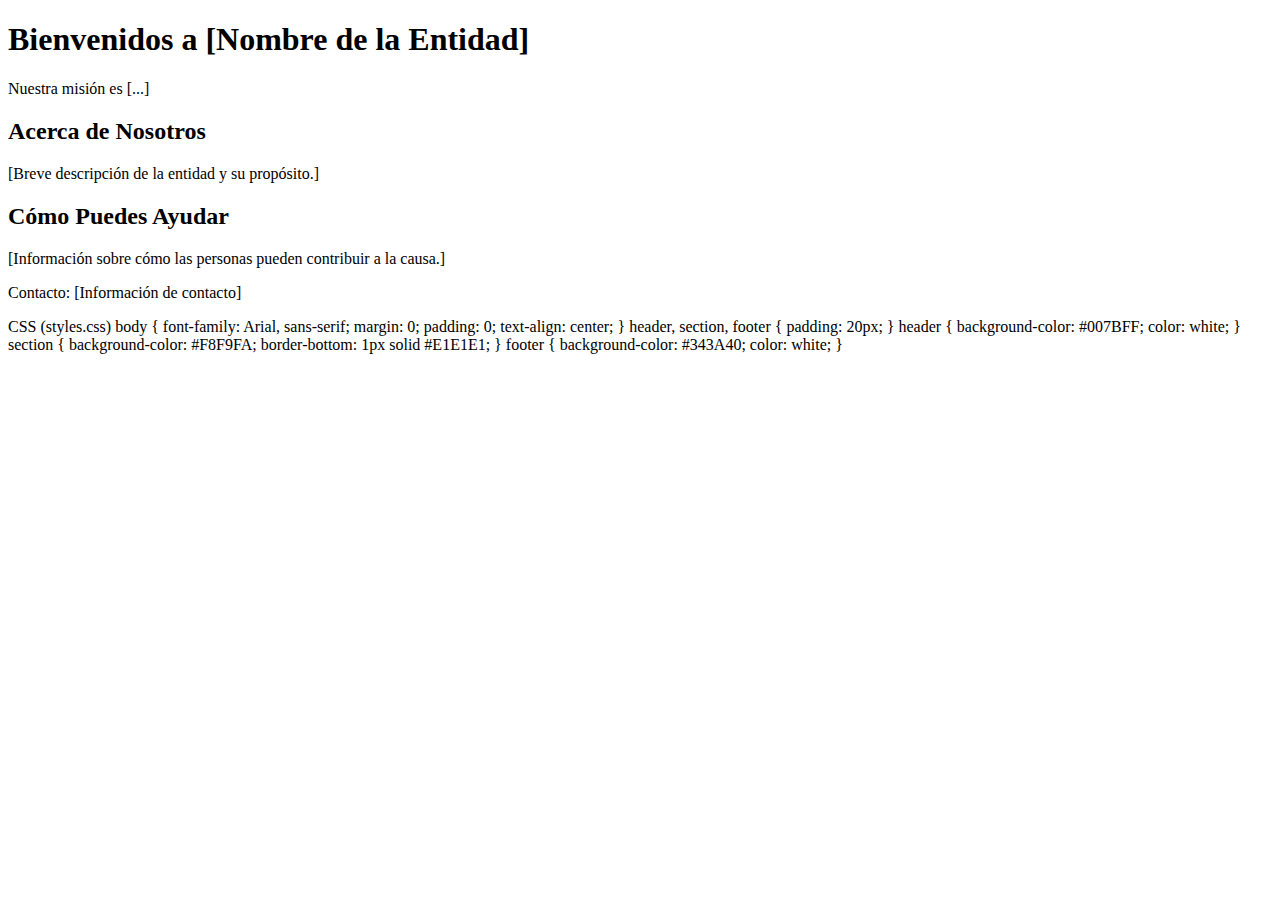
==== Modulo01/landing-page-1/index.html @ 091ef9da "Update modulo 1" ====
<!DOCTYPE html>
<html lang="es">
<head>
<meta charset="UTF-8">
<meta name="viewport" content="width=device-width,
initial-scale=1.0">
<title>Landing Page para Entidad Sin Fines de Lucro</title>
<link rel="stylesheet" href="styles.css">
</head>
<body>
<header>
<h1>Bienvenidos a [Nombre de la Entidad]</h1>
<p>Nuestra misión es [...]</p>
</header>
<section id="acerca-de">
<h2>Acerca de Nosotros</h2>
<p>[Breve descripción de la entidad y su propósito.]</p>
</section>
<section id="como-ayudar">
<h2>Cómo Puedes Ayudar</h2>
<p>[Información sobre cómo las personas pueden contribuir a
la causa.]</p>
</section>
<footer>
<p>Contacto: [Información de contacto]</p>
</footer>
</body>
</html>
CSS (styles.css)
body {
font-family: Arial, sans-serif;
margin: 0;
padding: 0;
text-align: center;
}
header, section, footer {
padding: 20px;
}
header {
background-color: #007BFF;
color: white;
}
section {
background-color: #F8F9FA;
border-bottom: 1px solid #E1E1E1;
}
footer {
background-color: #343A40;
color: white;
}
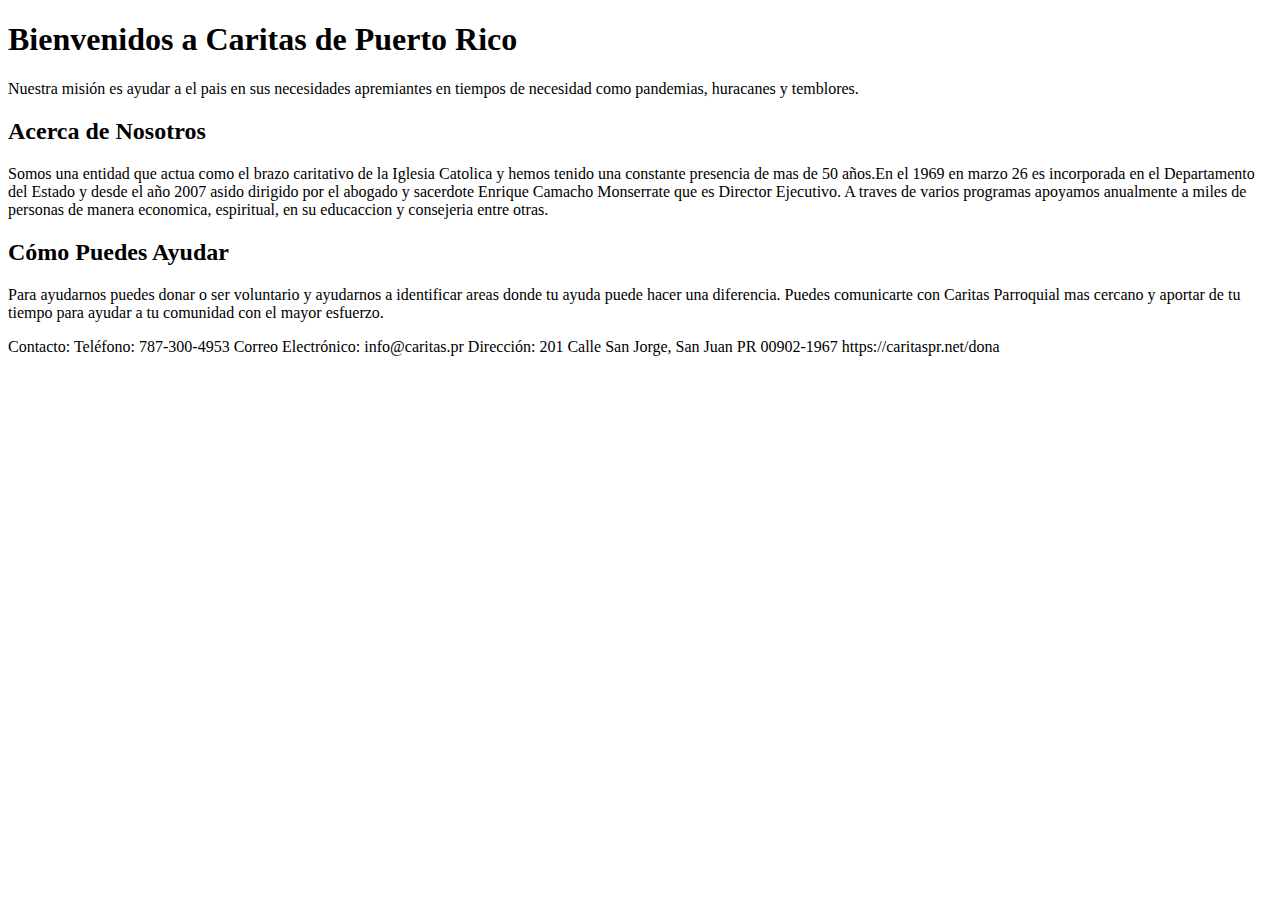
==== commit 173f1aa8: "update my files" ====
--- a/Modulo01/landing-page-1/index.html
+++ b/Modulo01/landing-page-1/index.html
@@ -9,42 +9,26 @@
 </head>
 <body>
 <header>
-<h1>Bienvenidos a [Nombre de la Entidad]</h1>
-<p>Nuestra misión es [...]</p>
+<h1>Bienvenidos a Caritas de Puerto Rico</h1>
+<p>Nuestra misión es ayudar a el pais en sus necesidades apremiantes en tiempos de necesidad como pandemias, huracanes y temblores.</p>
 </header>
 <section id="acerca-de">
 <h2>Acerca de Nosotros</h2>
-<p>[Breve descripción de la entidad y su propósito.]</p>
+<p>Somos una entidad que actua como el brazo caritativo de la Iglesia Catolica y hemos tenido una constante presencia de mas de 50  años.En el 1969 en marzo 26 es incorporada en el Departamento del Estado y desde el  año 2007 asido dirigido por el abogado y sacerdote Enrique Camacho Monserrate que es Director Ejecutivo. A traves de varios programas apoyamos anualmente a miles de personas de manera economica, espiritual, en su educaccion y consejeria entre otras. </p>
 </section>
 <section id="como-ayudar">
 <h2>Cómo Puedes Ayudar</h2>
-<p>[Información sobre cómo las personas pueden contribuir a
-la causa.]</p>
+<p>Para ayudarnos puedes donar o ser voluntario y ayudarnos a identificar areas donde tu ayuda puede hacer una diferencia. Puedes comunicarte con Caritas Parroquial mas cercano y aportar de tu tiempo para ayudar a tu comunidad con el mayor esfuerzo.</p>
 </section>
 <footer>
-<p>Contacto: [Información de contacto]</p>
+<p>Contacto:
+    Teléfono: 787-300-4953
+    Correo Electrónico: info@caritas.pr
+    Dirección: 201 Calle San Jorge, San Juan PR 00902-1967
+    https://caritaspr.net/dona
+    
+</p>
 </footer>
 </body>
 </html>
-CSS (styles.css)
-body {
-font-family: Arial, sans-serif;
-margin: 0;
-padding: 0;
-text-align: center;
-}
-header, section, footer {
-padding: 20px;
-}
-header {
-background-color: #007BFF;
-color: white;
-}
-section {
-background-color: #F8F9FA;
-border-bottom: 1px solid #E1E1E1;
-}
-footer {
-background-color: #343A40;
-color: white;
-}
+
